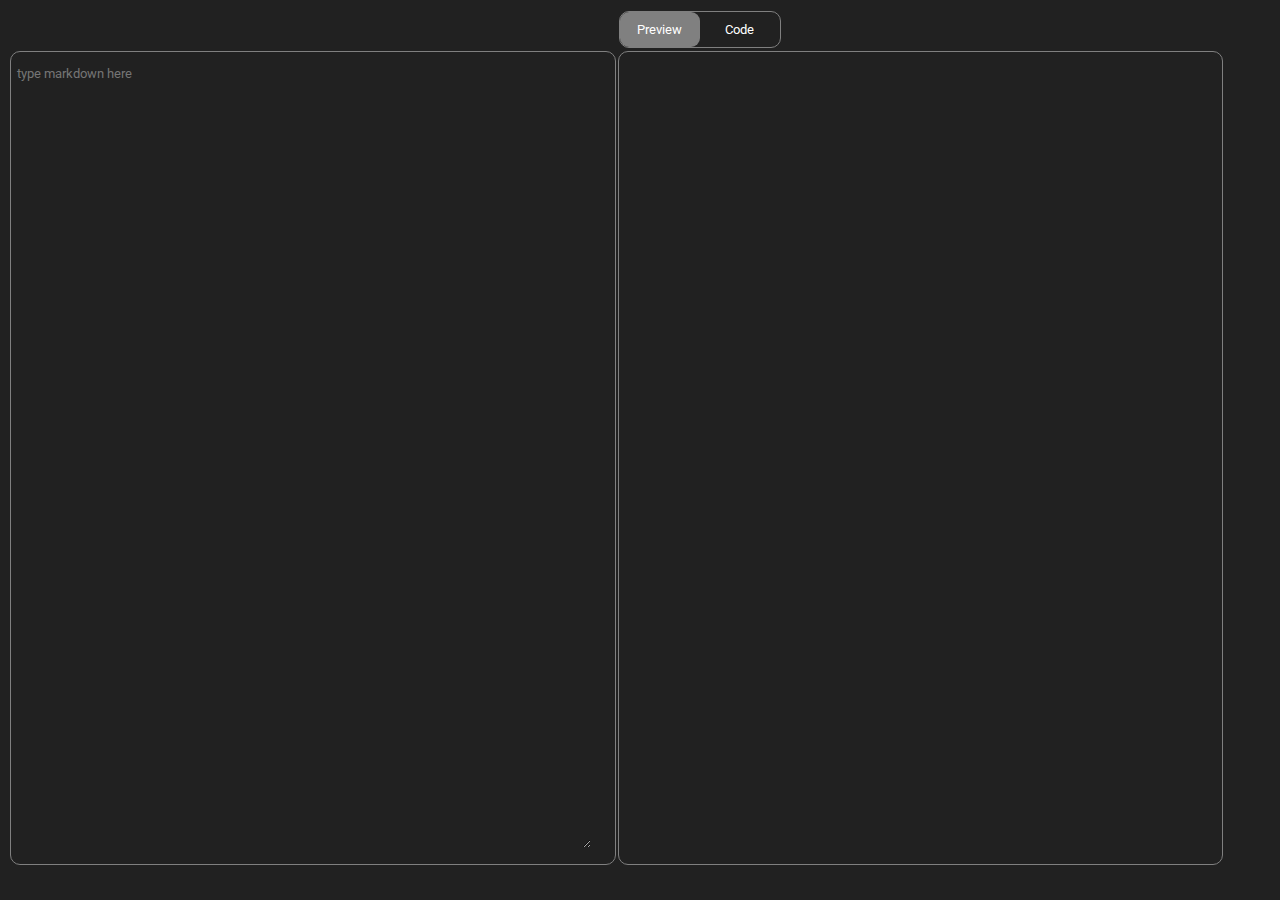
==== index.html @ c2e0dfff "restrucutred files" ====
<!DOCTYPE html>
<html lang="en">
<head>
    <meta charset="UTF-8">
    <meta name="viewport" content="width=device-width, initial-scale=1.0">
    <link rel="preconnect" href="https://fonts.googleapis.com">
    <link rel="preconnect" href="https://fonts.gstatic.com" crossorigin>
    <link href="https://fonts.googleapis.com/css2?family=Roboto:ital,wght@0,100;0,300;0,400;0,500;0,700;0,900;1,100;1,300;1,400;1,500;1,700;1,900&display=swap" rel="stylesheet">
    <link rel="stylesheet" href="../css/style.css">
    <title>Markdown To HTML</title>
</head>
<body>
    <table id="sides">
        <tr>
            <td></td>
            <td>
                <div id="viewMode">
                    <button onclick="preview()">Preview</button>
                    <button onclick="viewCode()">Code</button>
                    <div id="highlight" class="preview"></div>
                </div>
            </td>
        </tr>
        <tr>
            <td class="side">
                <textarea type="text" id="markDownSide" class="textBox" oninput="updateFromMarkdown()" placeholder="type markdown here"></textarea>
            </td>
            <td class="side" id="htmlVis">
                <div id="htmlSide" class="textBox"></div>
                <textarea type="html" id="codeSide" class="textBox" oninput="updateFromHTML()" placeholder="type html code here"></textarea>
            </td>
        </tr>
    </table>

</body>
<script src="../script/markdownToHTML.js"></script>
<script src="../script/HTMLtoMarkdown.js"></script>
<script src="../script/navigation.js"></script>
</html>
---- css/style.css ----
* {
    background-color: rgb(33, 33, 33);
    font-family: "Roboto", sans-serif;
    color: white;
}

.side {
    border: grey solid 1px;
    border-radius: 10px;
    width: 47vw;
    margin: 1vw;
    overflow-y: scroll;
    height: 90vh;
}

.textBox {
    margin: 3px;
    width: calc(47vw - 30px);
    height: calc(90vh - 30px);
    border: none;
    outline: none;
}

#sides {
    display: flex;
}

#viewMode {
    background: none;
    border-radius: 10px;
    border: grey solid 1px;
    display: inline-flex;
    position: relative;
}

#viewMode button {
    background: none;
    border: none;
    padding: 10px;
    width: 80px;
    z-index: 1;
}

#viewMode #highlight {
    position: absolute;
    background-color: grey;
    height: 100%;
    width: 50%;
    top: 0;
    border-radius: 9px;
    z-index: 0;
    transition: all 0.2s;
}

#viewMode .preview {
    left: 0;
}

#viewMode .viewCode {
    left: 50%;
}

#codeSide {
    display: none;
}
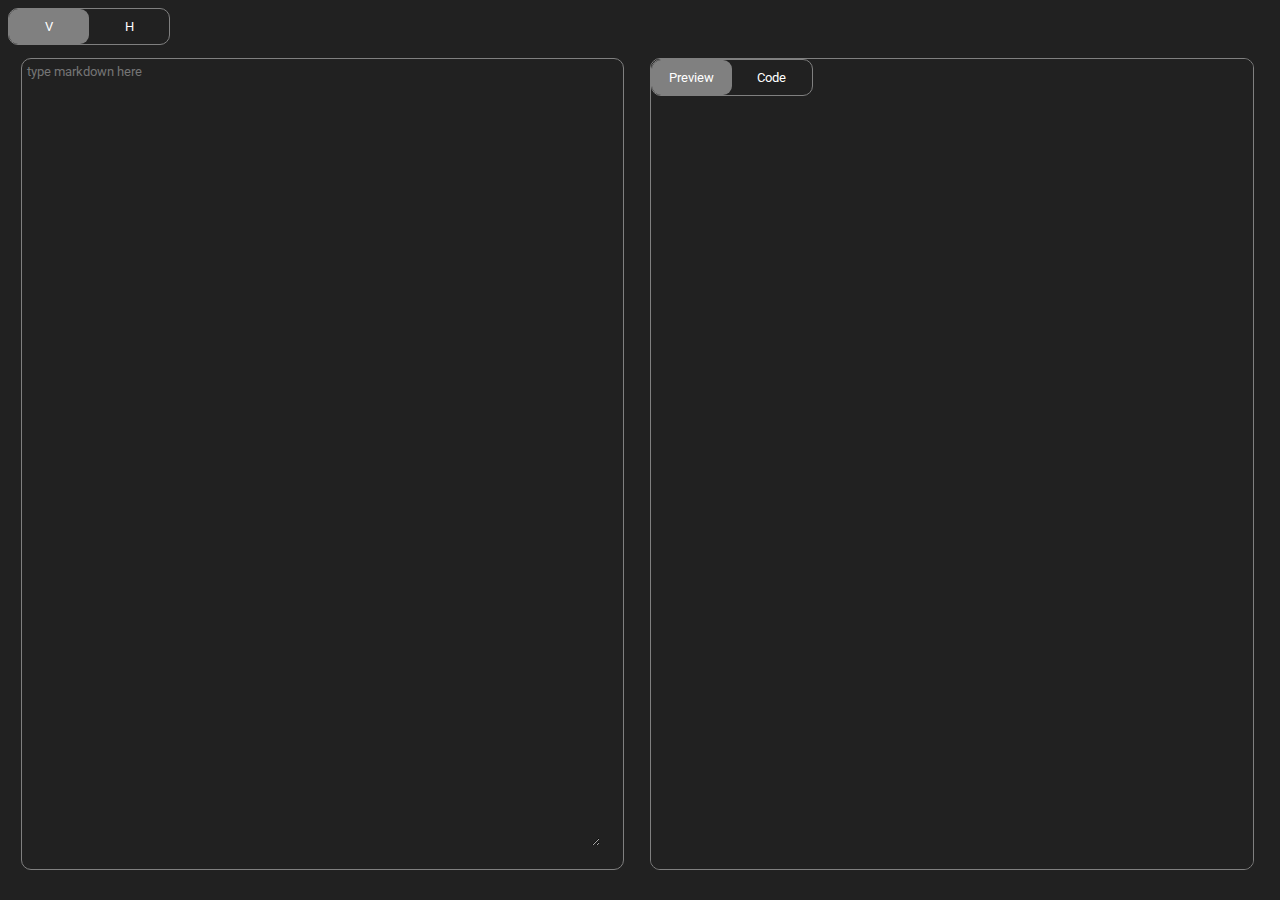
==== commit 7da69209: "added ability to switch orientation, and automatically switches on load when on phone." ====
--- a/index.html
+++ b/index.html
@@ -6,34 +6,35 @@
     <link rel="preconnect" href="https://fonts.googleapis.com">
     <link rel="preconnect" href="https://fonts.gstatic.com" crossorigin>
     <link href="https://fonts.googleapis.com/css2?family=Roboto:ital,wght@0,100;0,300;0,400;0,500;0,700;0,900;1,100;1,300;1,400;1,500;1,700;1,900&display=swap" rel="stylesheet">
-    <link rel="stylesheet" href="../css/style.css">
+    <link rel="stylesheet" href="css/style.css">
     <title>Markdown To HTML</title>
 </head>
 <body>
-    <table id="sides">
-        <tr>
-            <td></td>
-            <td>
-                <div id="viewMode">
+    <div id="orModeContainer">
+        <div id="orMode" class="switch">
+            <button onclick="vertical()">V</button>
+            <button onclick="horizontal()">H</button>
+            <div id="highlight" class="left"></div>
+        </div>
+    </div>
+    <div id="sides" class="vertical">
+        <div class="side">
+            <textarea type="text" id="markDownSide" class="textBox" oninput="updateFromMarkdown()" placeholder="type markdown here"></textarea>
+        </div>
+        <div class="side" id="htmlVis">
+            <div id="viewModeContainer">
+                <div id="viewMode" class="switch">
                     <button onclick="preview()">Preview</button>
                     <button onclick="viewCode()">Code</button>
-                    <div id="highlight" class="preview"></div>
+                    <div id="highlight" class="left"></div>
                 </div>
-            </td>
-        </tr>
-        <tr>
-            <td class="side">
-                <textarea type="text" id="markDownSide" class="textBox" oninput="updateFromMarkdown()" placeholder="type markdown here"></textarea>
-            </td>
-            <td class="side" id="htmlVis">
-                <div id="htmlSide" class="textBox"></div>
-                <textarea type="html" id="codeSide" class="textBox" oninput="updateFromHTML()" placeholder="type html code here"></textarea>
-            </td>
-        </tr>
-    </table>
-
+            </div>
+            <div id="htmlSide" class="textBox"></div>
+            <textarea type="html" id="codeSide" class="textBox" oninput="updateFromHTML()" placeholder="type html code here"></textarea>
+        </div>
+    </div>
 </body>
-<script src="../script/markdownToHTML.js"></script>
-<script src="../script/HTMLtoMarkdown.js"></script>
-<script src="../script/navigation.js"></script>
+<script src="script/markdownToHTML.js"></script>
+<script src="script/HTMLtoMarkdown.js"></script>
+<script src="script/navigation.js"></script>
 </html>--- a/css/style.css
+++ b/css/style.css
@@ -11,6 +11,7 @@
     margin: 1vw;
     overflow-y: scroll;
     height: 90vh;
+    display: block;
 }
 
 .textBox {
@@ -21,19 +22,33 @@
     outline: none;
 }
 
-#sides {
+.vertical {
     display: flex;
 }
 
-#viewMode {
+.vertical .side {
+    width: 47vw;
+}
+
+.horizontal {
+    display: inline-block;
+}
+
+.horizontal .side {
+    width: 97vw;
+    height: calc(47vh - 30px);
+}
+
+.switch {
     background: none;
     border-radius: 10px;
     border: grey solid 1px;
     display: inline-flex;
     position: relative;
+    left:0;
 }
 
-#viewMode button {
+.switch button {
     background: none;
     border: none;
     padding: 10px;
@@ -41,25 +56,25 @@
     z-index: 1;
 }
 
-#viewMode #highlight {
+.switch #highlight {
     position: absolute;
+    transition: all 0.2s;
     background-color: grey;
     height: 100%;
     width: 50%;
     top: 0;
     border-radius: 9px;
     z-index: 0;
-    transition: all 0.2s;
 }
 
-#viewMode .preview {
+.switch .left {
     left: 0;
 }
 
-#viewMode .viewCode {
+.switch .right {
     left: 50%;
 }
 
 #codeSide {
     display: none;
-}+}
